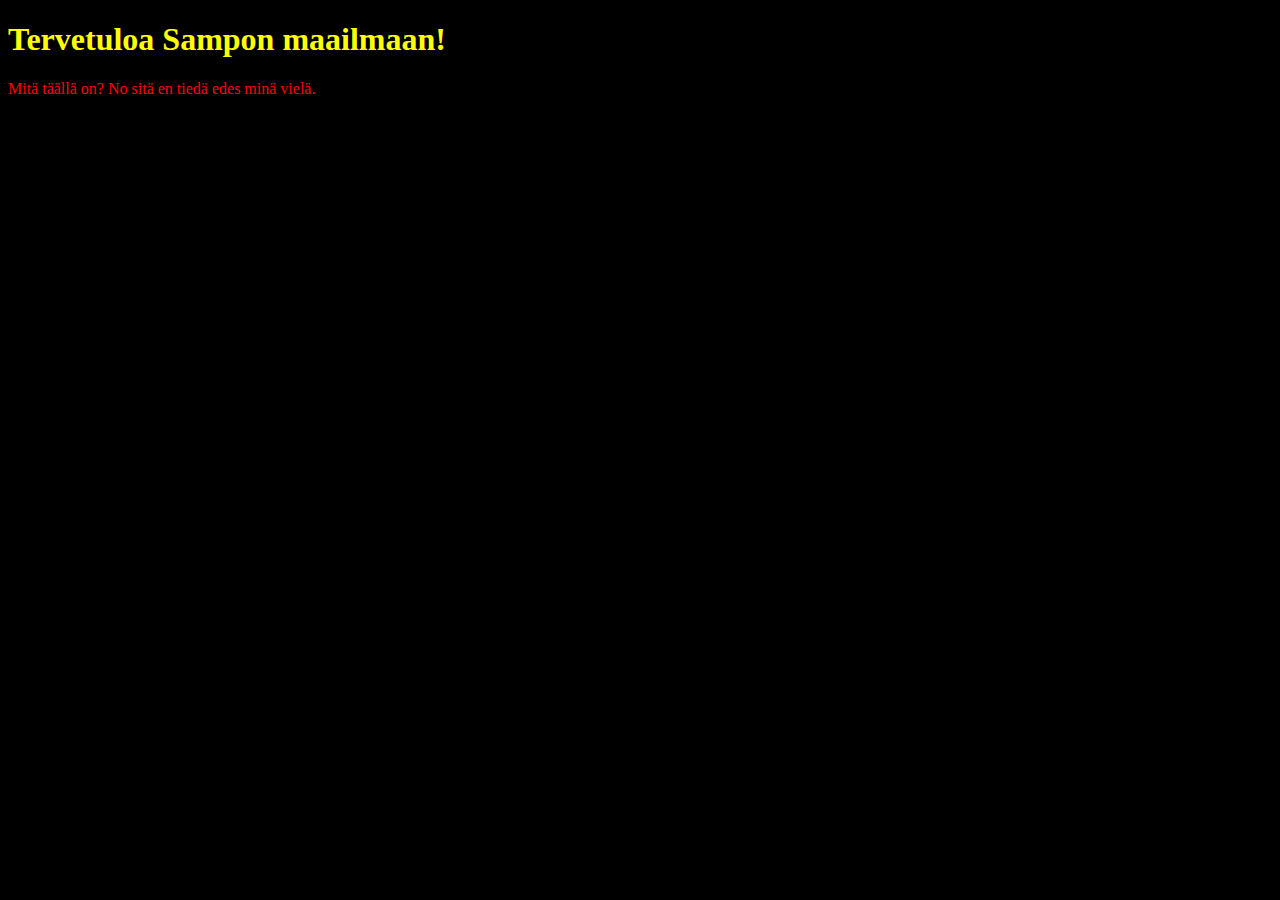
==== index.html @ 75192bb4 "Update index.html" ====
<!DOCTYPE html>
<html>
  <head>
    <meta charset="utf-8" />
    <title>Sampon maailma</title>
    <link rel="stylesheet" type="text/css" href="css/tyyli.css">
  </head>
  <body>

    <h1>Tervetuloa Sampon maailmaan!</h1>
    <p>Mitä täällä on? No sitä en tiedä edes minä vielä.</p>

  </body>
</html>
---- css/tyyli.css ----
body {
  background-color: black;
}
h1 {
  color: yellow;
}
p {
  color: red;
}
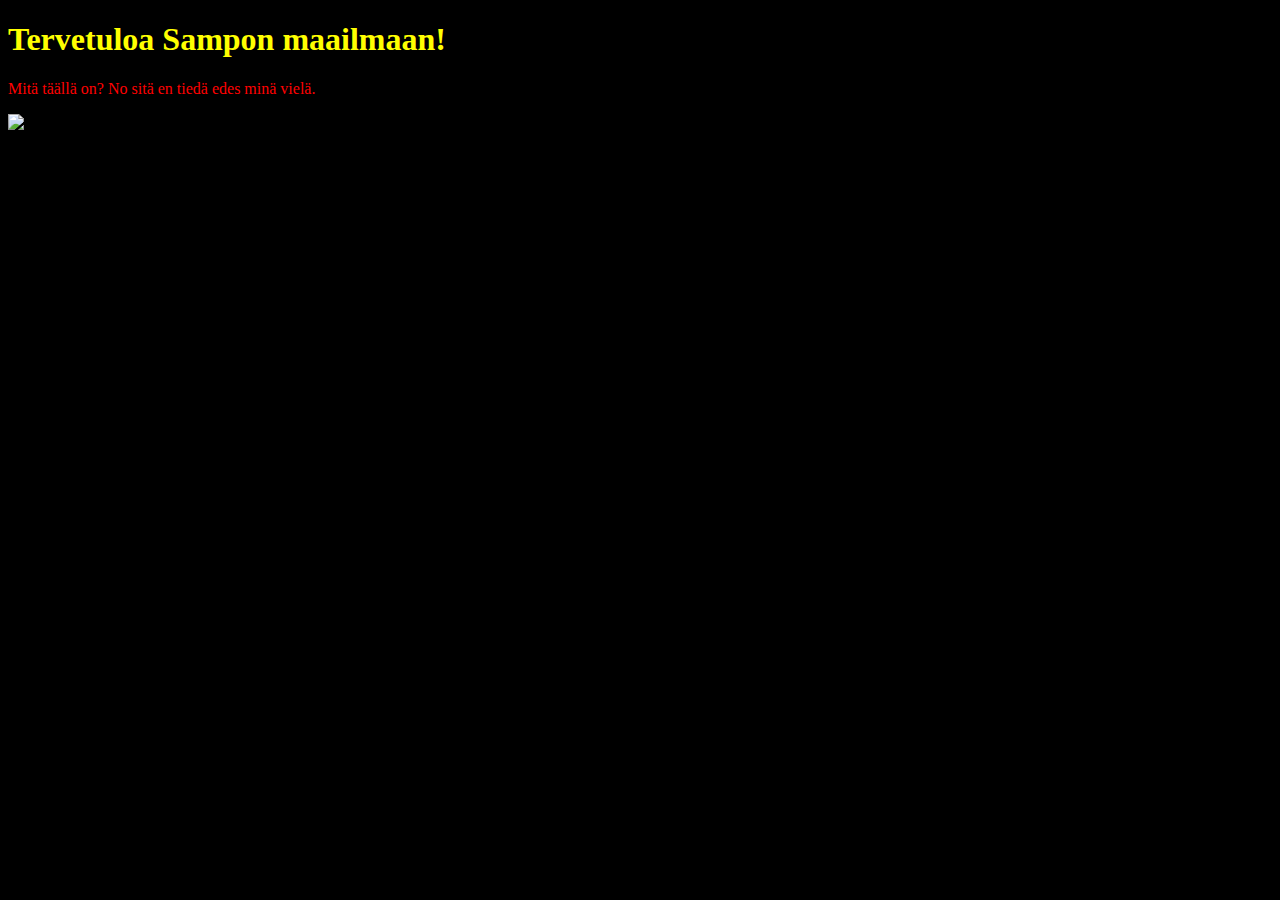
==== commit f1dfaf55: "Update index.html" ====
--- a/index.html
+++ b/index.html
@@ -9,6 +9,7 @@
 
     <h1>Tervetuloa Sampon maailmaan!</h1>
     <p>Mitä täällä on? No sitä en tiedä edes minä vielä.</p>
+    <img src="https://cdn.pixabay.com/photo/2016/05/20/21/57/football-1406106_1280.jpg" alt="Liekehtivä pallo">
 
   </body>
 </html>
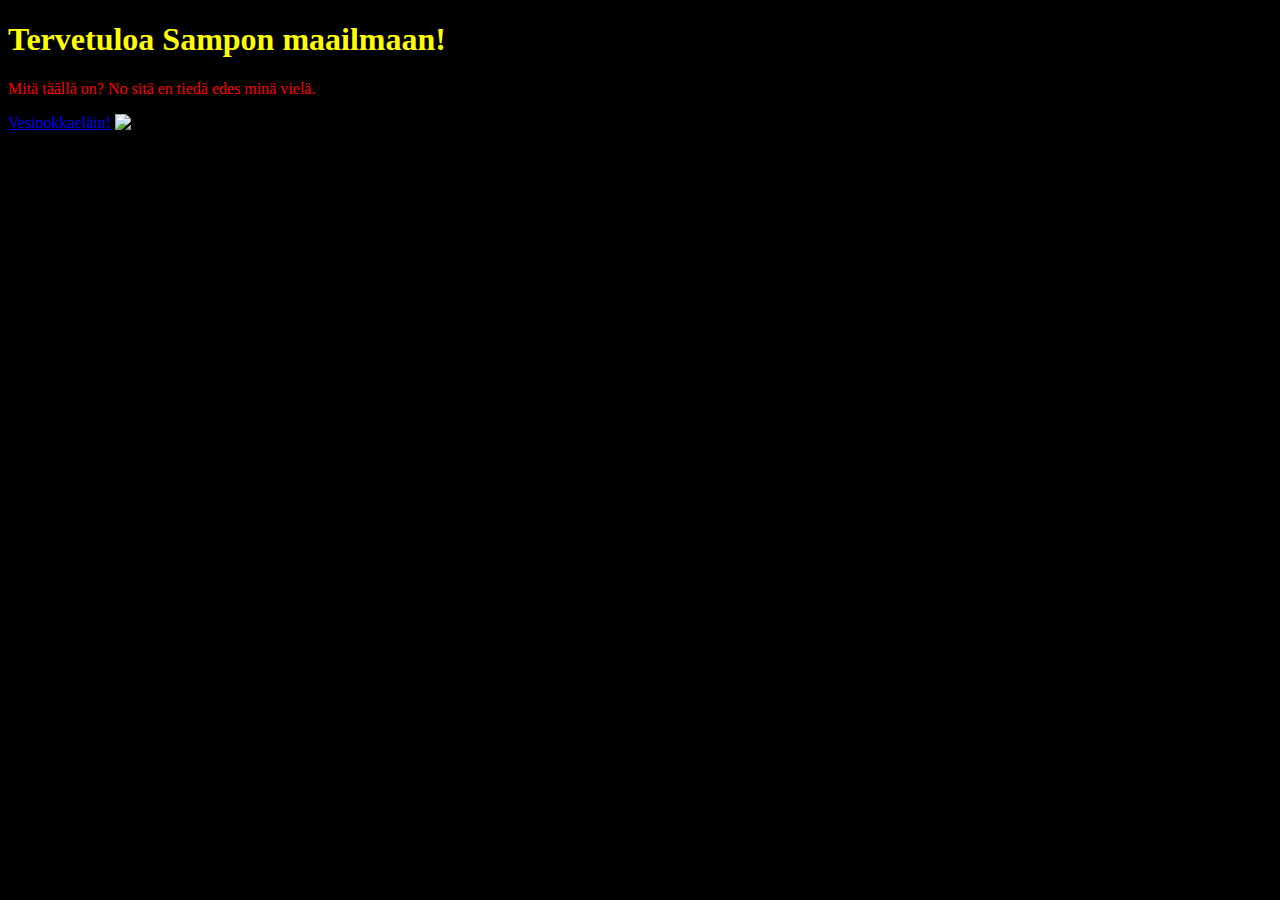
==== commit 321b62e9: "Update index.html" ====
--- a/index.html
+++ b/index.html
@@ -9,6 +9,7 @@
 
     <h1>Tervetuloa Sampon maailmaan!</h1>
     <p>Mitä täällä on? No sitä en tiedä edes minä vielä.</p>
+    <a href="https://sampo30.github.io/nettisivu/second.html">Vesinokkaeläin!</a>
     <img src="https://cdn.pixabay.com/photo/2016/05/20/21/57/football-1406106_1280.jpg" alt="Liekehtivä pallo">
 
   </body>
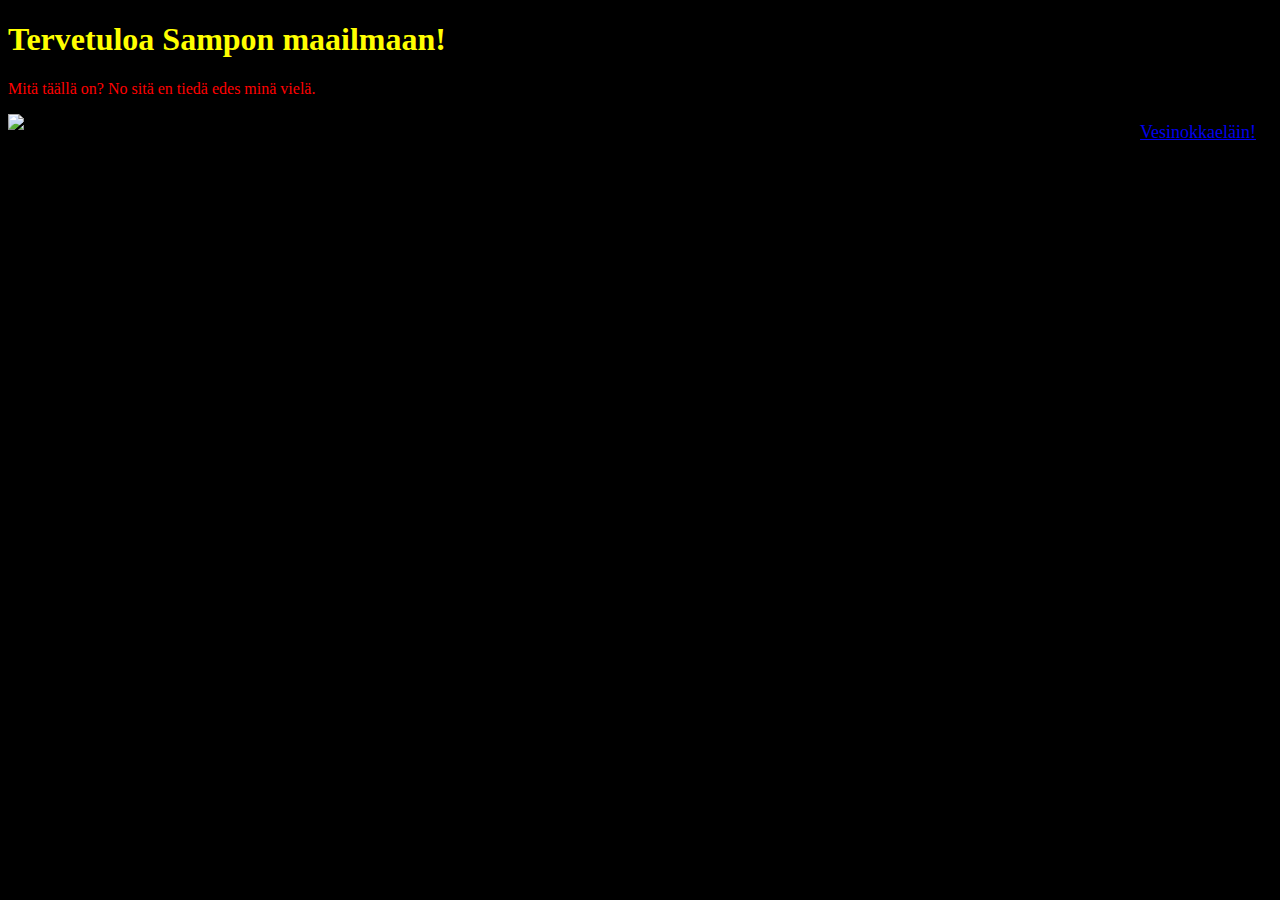
==== commit 1351a070: "Update index.html" ====
--- a/index.html
+++ b/index.html
@@ -1,6 +1,27 @@
 <!DOCTYPE html>
 <html>
   <head>
+  	<style>
+        .kuva {
+        position: relative;
+        }
+
+        .topright {
+          position: absolute;
+          top: 8px;
+          right: 16px;
+          font-size: 18px;
+        }
+
+        img { 
+          width: 100%;
+          height: auto;
+          opacity: 1;
+        }
+    </style>
+    <meta charset="utf-8" />
+        <title>Paltypus</title>
+        <link rel="stylesheet" type="text/css" href="css/tyyli2.css">
     <meta charset="utf-8" />
     <title>Sampon maailma</title>
     <link rel="stylesheet" type="text/css" href="css/tyyli.css">
@@ -9,8 +30,10 @@
 
     <h1>Tervetuloa Sampon maailmaan!</h1>
     <p>Mitä täällä on? No sitä en tiedä edes minä vielä.</p>
-    <a href="https://sampo30.github.io/nettisivu/second.html">Vesinokkaeläin!</a>
-    <img src="https://cdn.pixabay.com/photo/2016/05/20/21/57/football-1406106_1280.jpg" alt="Liekehtivä pallo">
+    <div class="kuva">
+  		<img src="https://cdn.pixabay.com/photo/2016/05/20/21/57/football-1406106_1280.jpg" alt="Cinque Terre" width="1000" height="300">
+ 	 	<div class="topright"><a href="https://sampo30.github.io/nettisivu/second.html">Vesinokkaeläin!</a></div>
+	</div>
 
   </body>
 </html>
--- a/css/tyyli2.css
+++ b/css/tyyli2.css
@@ -0,0 +1,9 @@
+body {
+  background-color: white;
+}
+h1 {
+  color: yellow;
+}
+p {
+  color: red;
+}
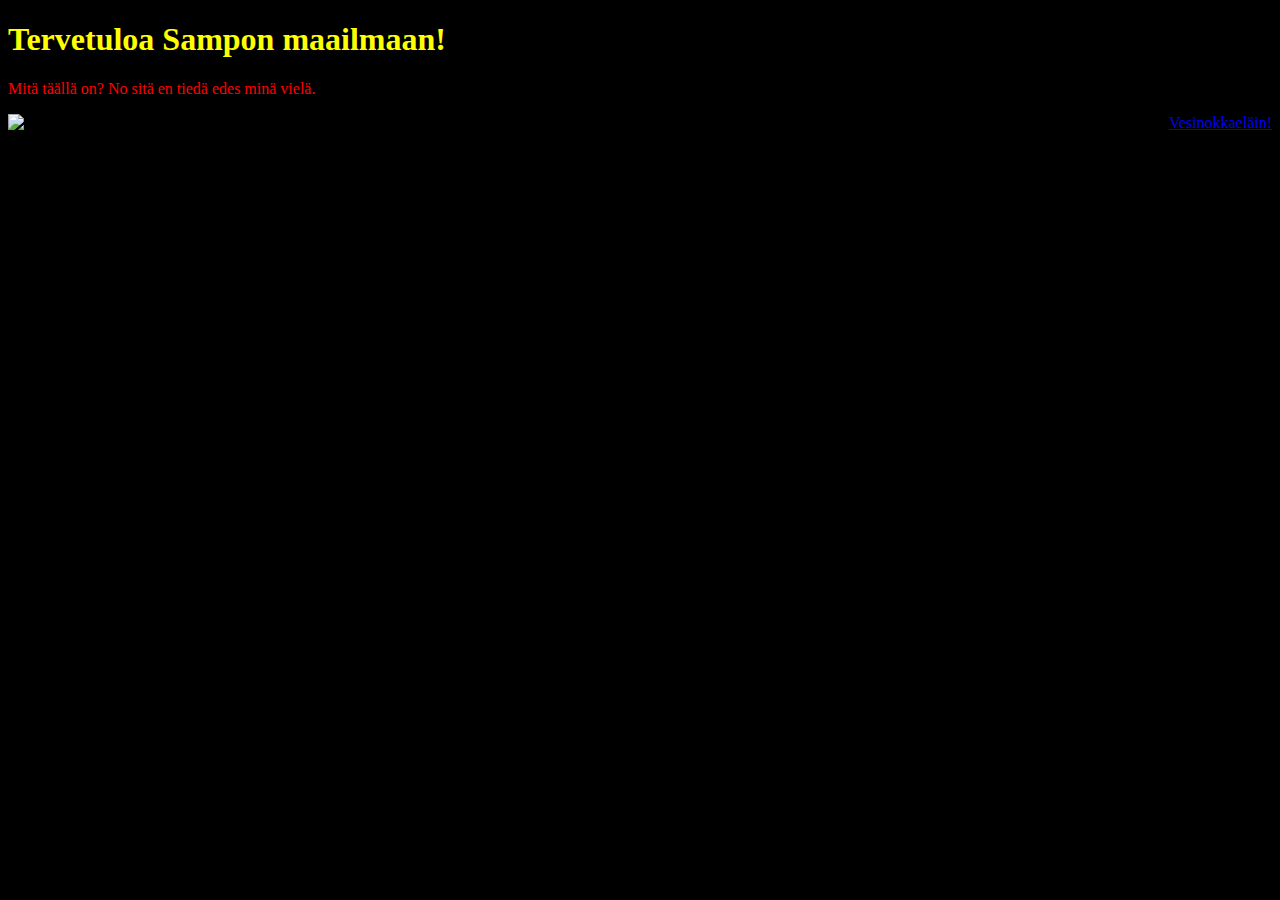
==== commit 3681db78: "Update index.html" ====
--- a/index.html
+++ b/index.html
@@ -1,24 +1,6 @@
 <!DOCTYPE html>
 <html>
   <head>
-  	<style>
-        .kuva {
-        position: relative;
-        }
-
-        .topright {
-          position: absolute;
-          top: 8px;
-          right: 16px;
-          font-size: 18px;
-        }
-
-        img { 
-          width: 100%;
-          height: auto;
-          opacity: 1;
-        }
-    </style>
     <meta charset="utf-8" />
         <title>Paltypus</title>
         <link rel="stylesheet" type="text/css" href="css/tyyli2.css">
@@ -30,10 +12,8 @@
 
     <h1>Tervetuloa Sampon maailmaan!</h1>
     <p>Mitä täällä on? No sitä en tiedä edes minä vielä.</p>
-    <div class="kuva">
-  		<img src="https://cdn.pixabay.com/photo/2016/05/20/21/57/football-1406106_1280.jpg" alt="Cinque Terre" width="1000" height="300">
- 	 	<div class="topright"><a href="https://sampo30.github.io/nettisivu/second.html">Vesinokkaeläin!</a></div>
-	</div>
+    <a href="https://sampo30.github.io/nettisivu/second.html" style="float: right;">Vesinokkaeläin!</a>
+    <img src="https://cdn.pixabay.com/photo/2016/05/20/21/57/football-1406106_1280.jpg" alt="Liekehtivä pallo">
 
   </body>
 </html>
--- a/css/tyyli2.css
+++ b/css/tyyli2.css
@@ -2,7 +2,7 @@
   background-color: white;
 }
 h1 {
-  color: yellow;
+  color: black;
 }
 p {
   color: red;
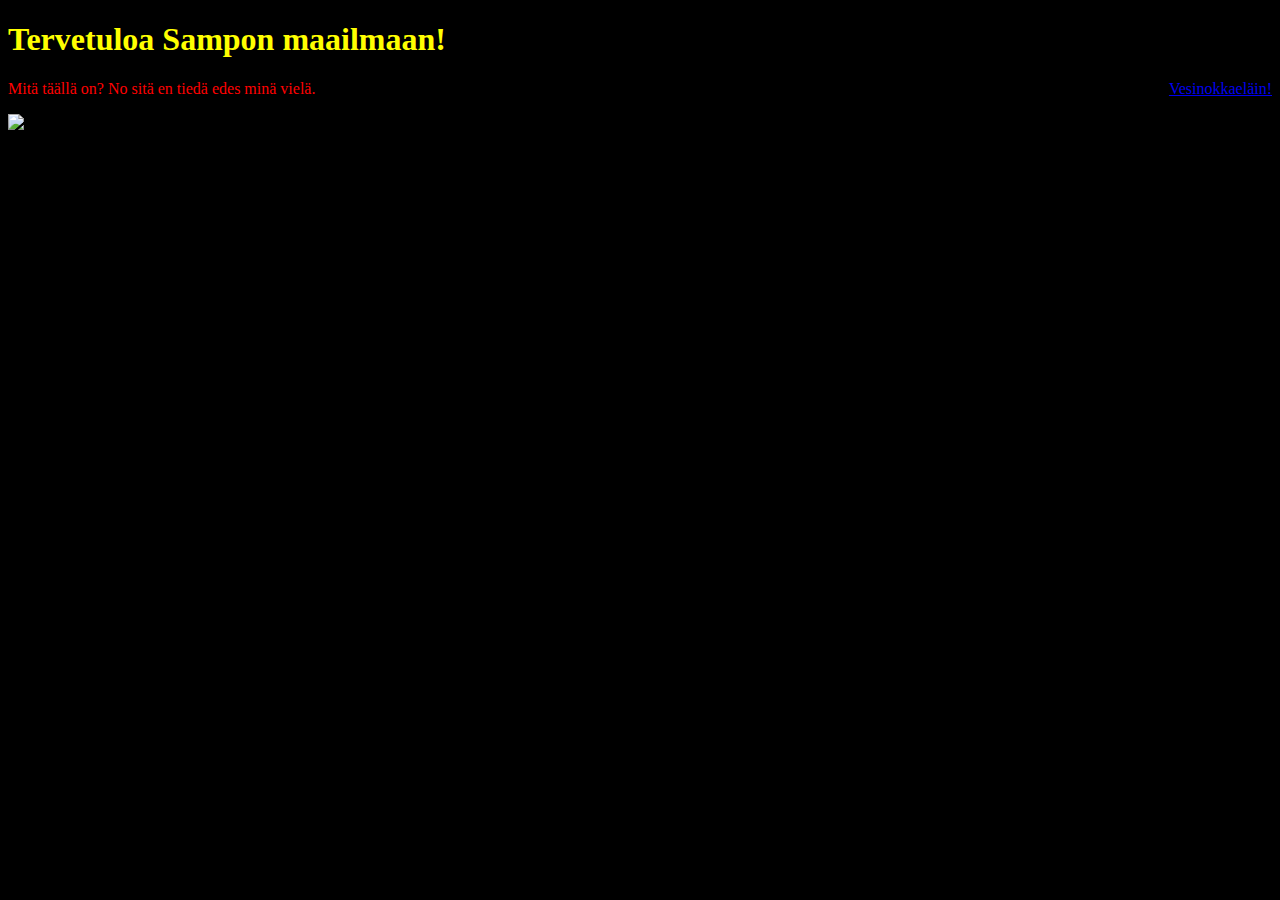
==== commit 4c9ac412: "Update index.html" ====
--- a/index.html
+++ b/index.html
@@ -2,17 +2,14 @@
 <html>
   <head>
     <meta charset="utf-8" />
-        <title>Paltypus</title>
-        <link rel="stylesheet" type="text/css" href="css/tyyli2.css">
-    <meta charset="utf-8" />
-    <title>Sampon maailma</title>
+    <title>Sampon maailma!</title>
     <link rel="stylesheet" type="text/css" href="css/tyyli.css">
   </head>
   <body>
 
     <h1>Tervetuloa Sampon maailmaan!</h1>
+    <a href="https://sampo30.github.io/nettisivu/second.html" style="float: right;">Vesinokkaeläin!</a>
     <p>Mitä täällä on? No sitä en tiedä edes minä vielä.</p>
-    <a href="https://sampo30.github.io/nettisivu/second.html" style="float: right;">Vesinokkaeläin!</a>
     <img src="https://cdn.pixabay.com/photo/2016/05/20/21/57/football-1406106_1280.jpg" alt="Liekehtivä pallo">
 
   </body>
